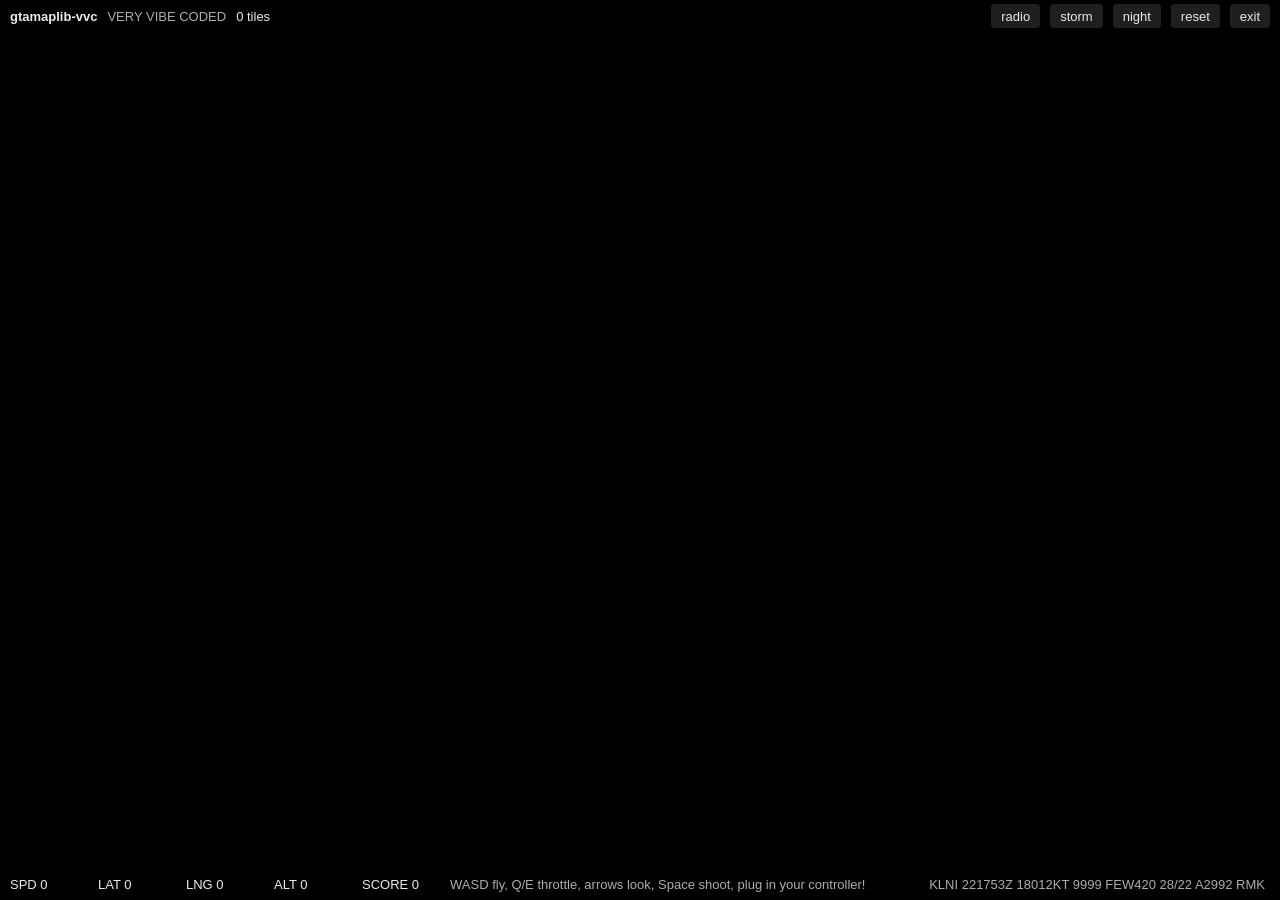
==== game/index.html @ cfb3151f "update game mode" ====
<!doctype html>
<html lang="en">
  <head>
    <meta charset="utf-8">
    <meta name="viewport" content="width=device-width, initial-scale=1">
    <title>gtamaplib-vvc</title>
    <link rel="icon" type="image/png" href="../ui/gtamaplib-vc.png">
    <link rel="stylesheet" href="style.css">
  </head>
  <body>
    <canvas id="scene"></canvas>
    <canvas id="overlay"></canvas>
    <div id="hud-top">
      <div class="hud-group">
        <strong>gtamaplib-vvc</strong>
        <span id="mode">VERY VIBE CODED</span>
        <span id="tiles">0 tiles</span>
      </div>
      <div class="hud-group">
        <button id="phone-button" hidden>phone</button>
        <button id="radio-button">radio</button>
        <button id="weather">storm</button>
        <button id="day-night">night</button>
        <button id="reset">reset</button>
        <button id="exit">exit</button>
      </div>
    </div>
    <div id="hud-bottom">
      <span id="speed">SPD 0</span>
      <span id="latitude">LAT 0</span>
      <span id="longitude">LNG 0</span>
      <span id="altitude">ALT 0</span>
      <span id="score">SCORE 0</span>
      <span id="status">WASD fly, Q/E throttle, arrows look, Space shoot, plug in your controller!</span>
      <span id="metar">KLNI 221753Z 18012KT 9999 FEW420 28/22 A2992 RMK</span>
    </div>
    <div id="radio"></div>
    <script type="module" src="app.js"></script>
  </body>
</html>
---- game/style.css ----
html,
body {
  width: 100%;
  height: 100%;
  margin: 0;
  overflow: hidden;
  background: #3f81bd;
  color: rgba(255, 255, 255, 0.92);
  font: 13px -apple-system, BlinkMacSystemFont, "Helvetica Neue", Arial, sans-serif;
  -webkit-user-select: none;
  user-select: none;
}

body.trevor {
  filter: blur(2px) brightness(1.25) contrast(1.5) hue-rotate(180deg) saturate(0.5);
  transform: rotate(-1deg) scaleX(-1.05) scaleY(1.05);
}

canvas {
  position: fixed;
  inset: 0;
  width: 100vw;
  height: 100vh;
}

#overlay {
  pointer-events: none;
}

#hud-top,
#hud-bottom {
  position: fixed;
  z-index: 3;
  display: flex;
  align-items: center;
  gap: 10px;
  min-height: 32px;
  padding: 0 10px;
  background: rgba(0, 0, 0, 0.42);
  backdrop-filter: blur(10px);
}

#hud-top {
  top: 0;
  left: 0;
  right: 0;
  justify-content: space-between;
}

#hud-bottom {
  left: 0;
  bottom: 0;
  right: 0;
  gap: 5px;
}

#hud-top strong {
  font-weight: 600;
}

.hud-group {
  display: flex;
  align-items: center;
  gap: 10px;
  min-width: 0;
}

#mode,
#status {
  color: rgba(255, 255, 255, 0.68);
}

#hud-bottom span {
  min-width: 78px;
  margin-right: 5px;
}

#status {
  flex: 1;
  min-width: 0;
  margin-right: 0;
}

#metar {
  min-width: max-content;
  margin-left: auto;
  margin-right: 0;
  text-align: right;
  color: rgba(255, 255, 255, 0.68);
}

#radio {
  position: fixed;
  left: 50%;
  top: 48px;
  z-index: 4;
  max-width: min(760px, calc(100vw - 48px));
  padding: 9px 14px;
  border-radius: 8px;
  color: rgba(255, 245, 190, 0.94);
  background: rgba(0, 0, 0, 0.48);
  box-shadow: 0 0 0 1px rgba(255, 255, 255, 0.08);
  backdrop-filter: blur(10px);
  font-size: 17px;
  line-height: 1.25;
  text-align: center;
  text-shadow: 0 1px 1px rgba(0, 0, 0, 0.8);
  transform: translateX(-50%);
  opacity: 0;
  transition: opacity 180ms ease;
  pointer-events: none;
}

#radio.visible {
  opacity: 1;
}

button {
  min-height: 24px;
  padding: 0 10px;
  border: 0;
  border-radius: 4px;
  color: rgba(255, 255, 255, 0.9);
  background: rgba(255, 255, 255, 0.12);
  font: inherit;
  cursor: pointer;
  -webkit-tap-highlight-color: transparent;
  -webkit-user-select: none;
  user-select: none;
}

button:hover {
  background: rgba(255, 255, 255, 0.18);
}

button:focus,
button:focus-visible,
button:active {
  outline: none;
  box-shadow: none;
}

button.active {
  color: rgba(20, 24, 28, 0.92);
  background: rgba(255, 235, 145, 0.82);
}

button.active:hover {
  background: rgba(255, 242, 174, 0.9);
}
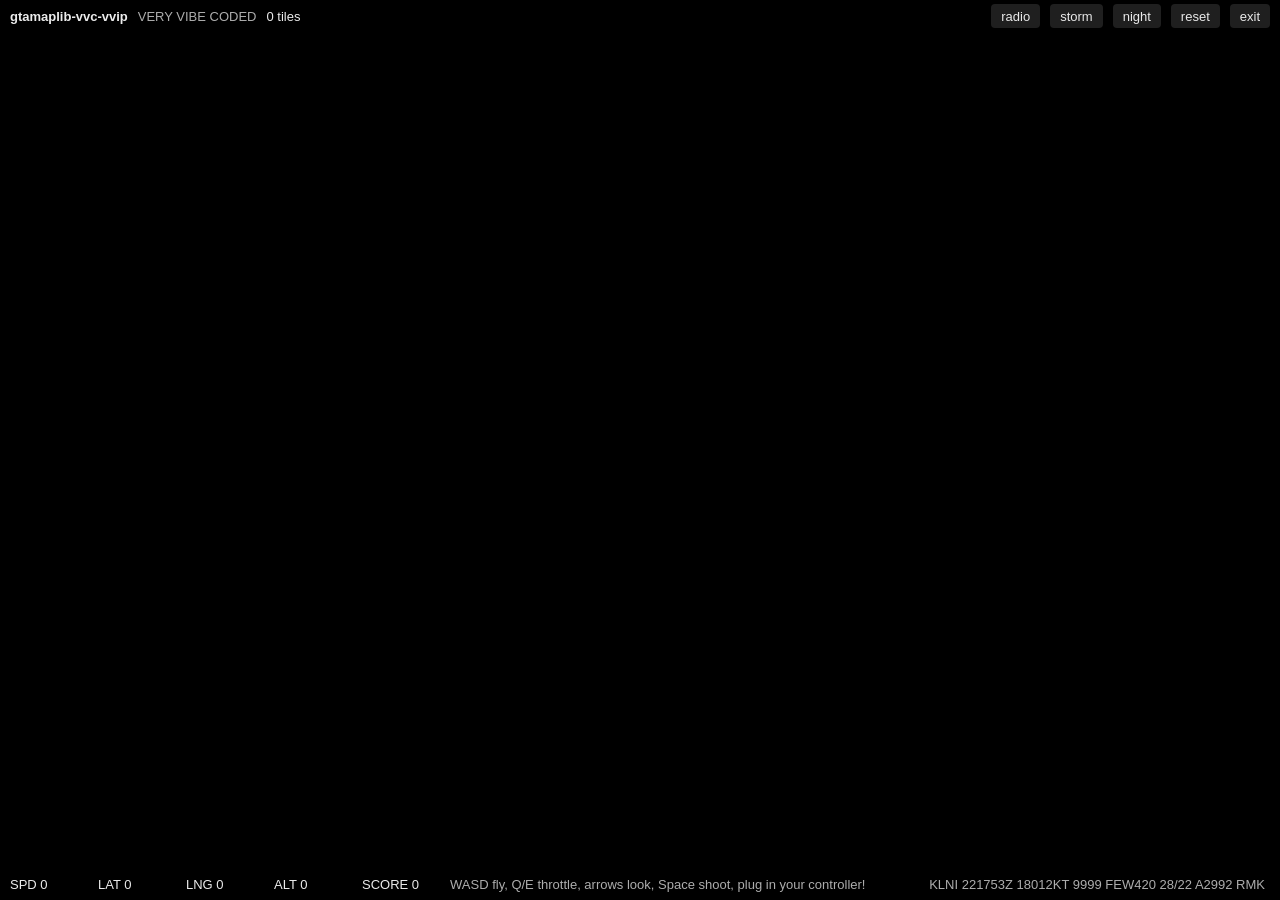
==== commit 3d7dec85: "cosmetic changes" ====
--- a/game/index.html
+++ b/game/index.html
@@ -12,7 +12,7 @@
     <canvas id="overlay"></canvas>
     <div id="hud-top">
       <div class="hud-group">
-        <strong>gtamaplib-vvc</strong>
+        <strong>gtamaplib-vvc-vvip</strong>
         <span id="mode">VERY VIBE CODED</span>
         <span id="tiles">0 tiles</span>
       </div>
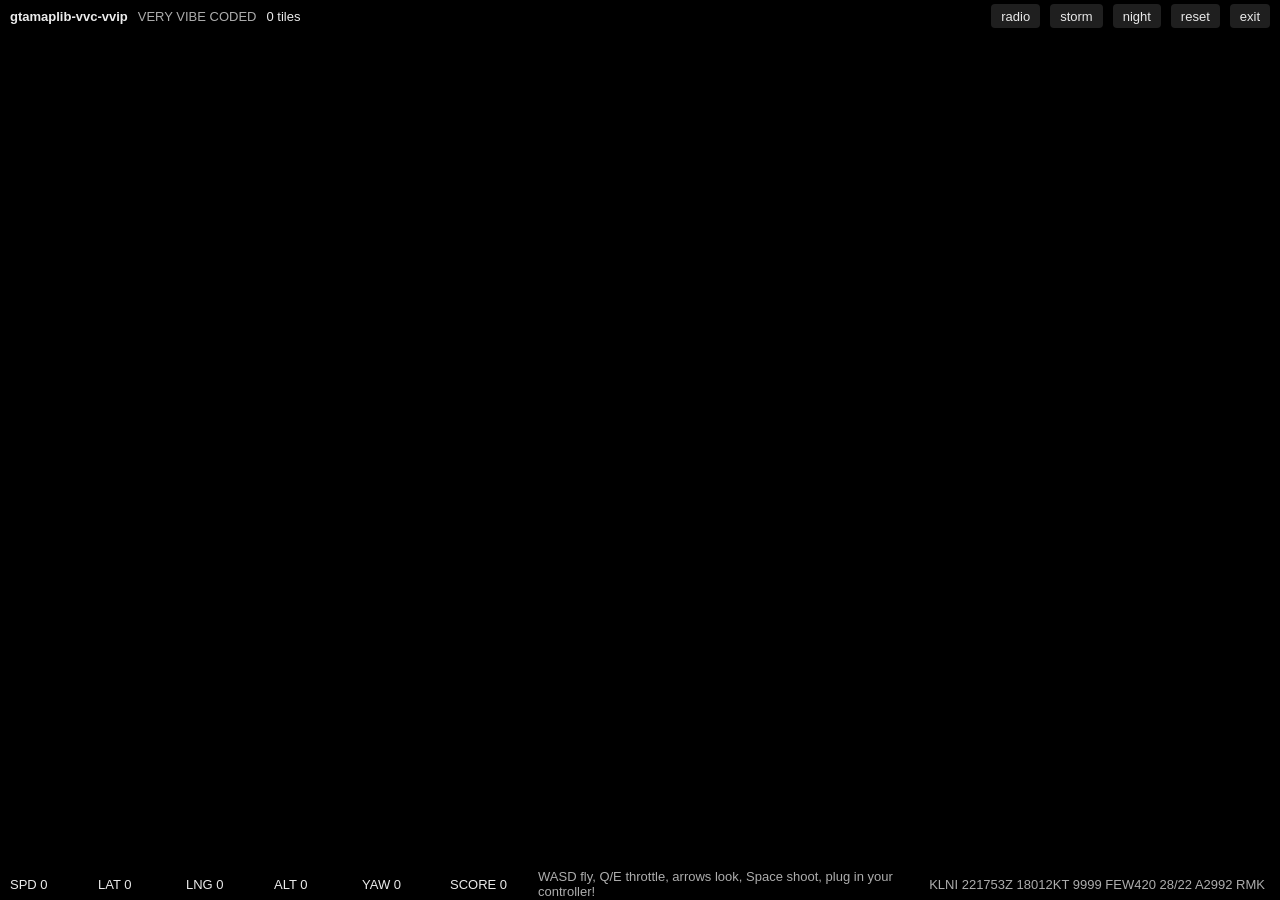
==== commit 2058483e: "update game mode" ====
--- a/game/index.html
+++ b/game/index.html
@@ -18,7 +18,7 @@
       </div>
       <div class="hud-group">
         <button id="phone-button" hidden>phone</button>
-        <button id="radio-button">radio</button>
+        <button id="radio-button" title="comma/dot to skip back/forward">radio</button>
         <button id="weather">storm</button>
         <button id="day-night">night</button>
         <button id="reset">reset</button>
@@ -30,6 +30,7 @@
       <span id="latitude">LAT 0</span>
       <span id="longitude">LNG 0</span>
       <span id="altitude">ALT 0</span>
+      <span id="yaw">YAW 0</span>
       <span id="score">SCORE 0</span>
       <span id="status">WASD fly, Q/E throttle, arrows look, Space shoot, plug in your controller!</span>
       <span id="metar">KLNI 221753Z 18012KT 9999 FEW420 28/22 A2992 RMK</span>
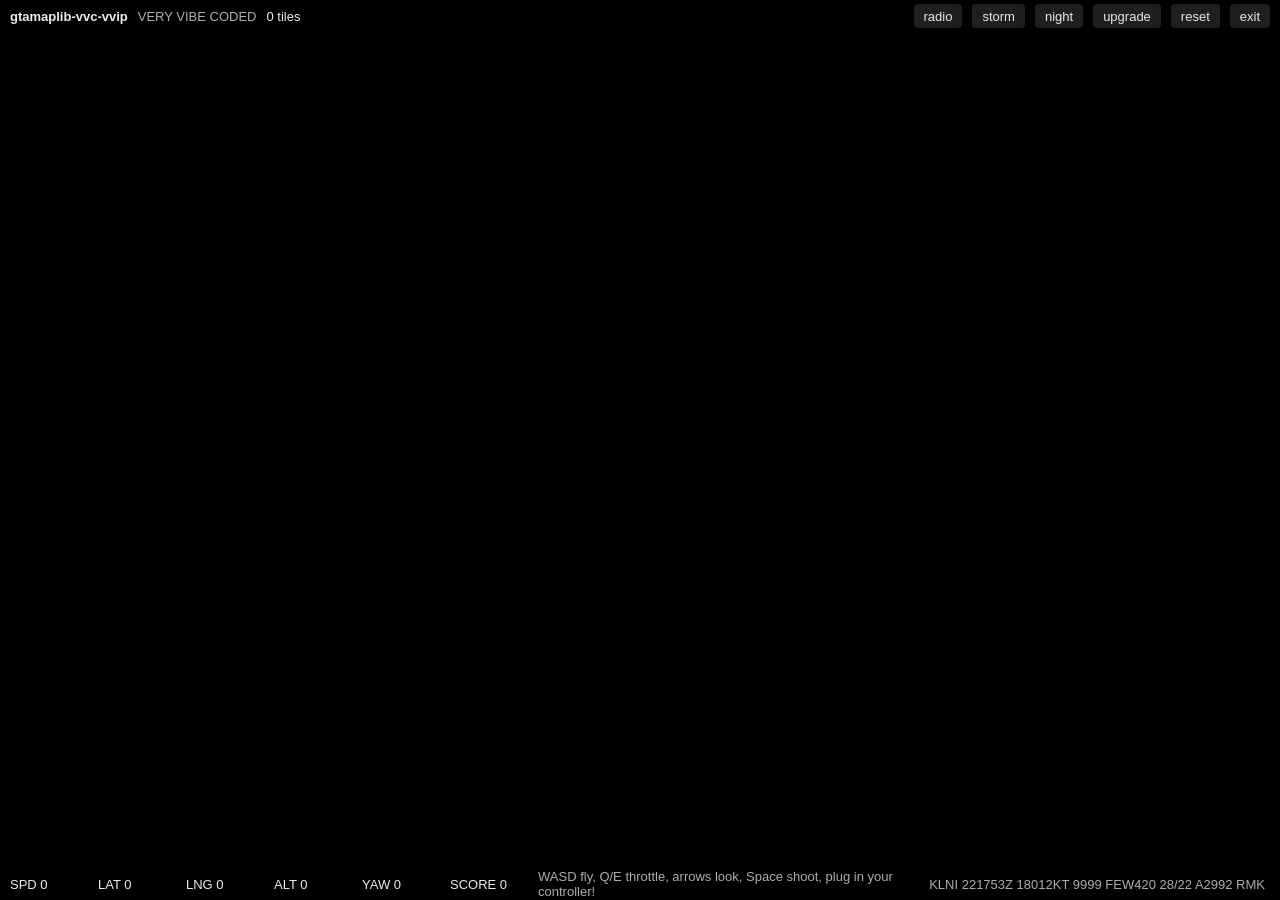
==== commit 04a9852a: "update game" ====
--- a/game/index.html
+++ b/game/index.html
@@ -18,9 +18,10 @@
       </div>
       <div class="hud-group">
         <button id="phone-button" hidden>phone</button>
-        <button id="radio-button" title="comma/dot to skip back/forward">radio</button>
+        <button id="radio-button" title="comma/dot/slash for back/forward/toggle">radio</button>
         <button id="weather">storm</button>
         <button id="day-night">night</button>
+        <button id="upgrade">upgrade</button>
         <button id="reset">reset</button>
         <button id="exit">exit</button>
       </div>
--- a/game/style.css
+++ b/game/style.css
@@ -9,6 +9,26 @@
   font: 13px -apple-system, BlinkMacSystemFont, "Helvetica Neue", Arial, sans-serif;
   -webkit-user-select: none;
   user-select: none;
+}
+
+body.michael {
+  filter: brightness(0.75) sepia(1);
+  transform: none;
+}
+
+body.amanda {
+  filter: saturate(4);
+  transform: none;
+}
+
+body.jimmy {
+  filter: invert(1);
+  transform: none;
+}
+
+body.tracey {
+  filter: hue-rotate(90deg);
+  transform: none;
 }
 
 body.trevor {
@@ -89,11 +109,17 @@
   color: rgba(255, 255, 255, 0.68);
 }
 
+#metar.event {
+  color: rgba(255, 255, 255, 0.92);
+  cursor: pointer;
+}
+
 #radio {
   position: fixed;
   left: 50%;
   top: 48px;
   z-index: 4;
+  width: max-content;
   max-width: min(760px, calc(100vw - 48px));
   padding: 9px 14px;
   border-radius: 8px;
@@ -104,6 +130,7 @@
   font-size: 17px;
   line-height: 1.25;
   text-align: center;
+  text-wrap: balance;
   text-shadow: 0 1px 1px rgba(0, 0, 0, 0.8);
   transform: translateX(-50%);
   opacity: 0;
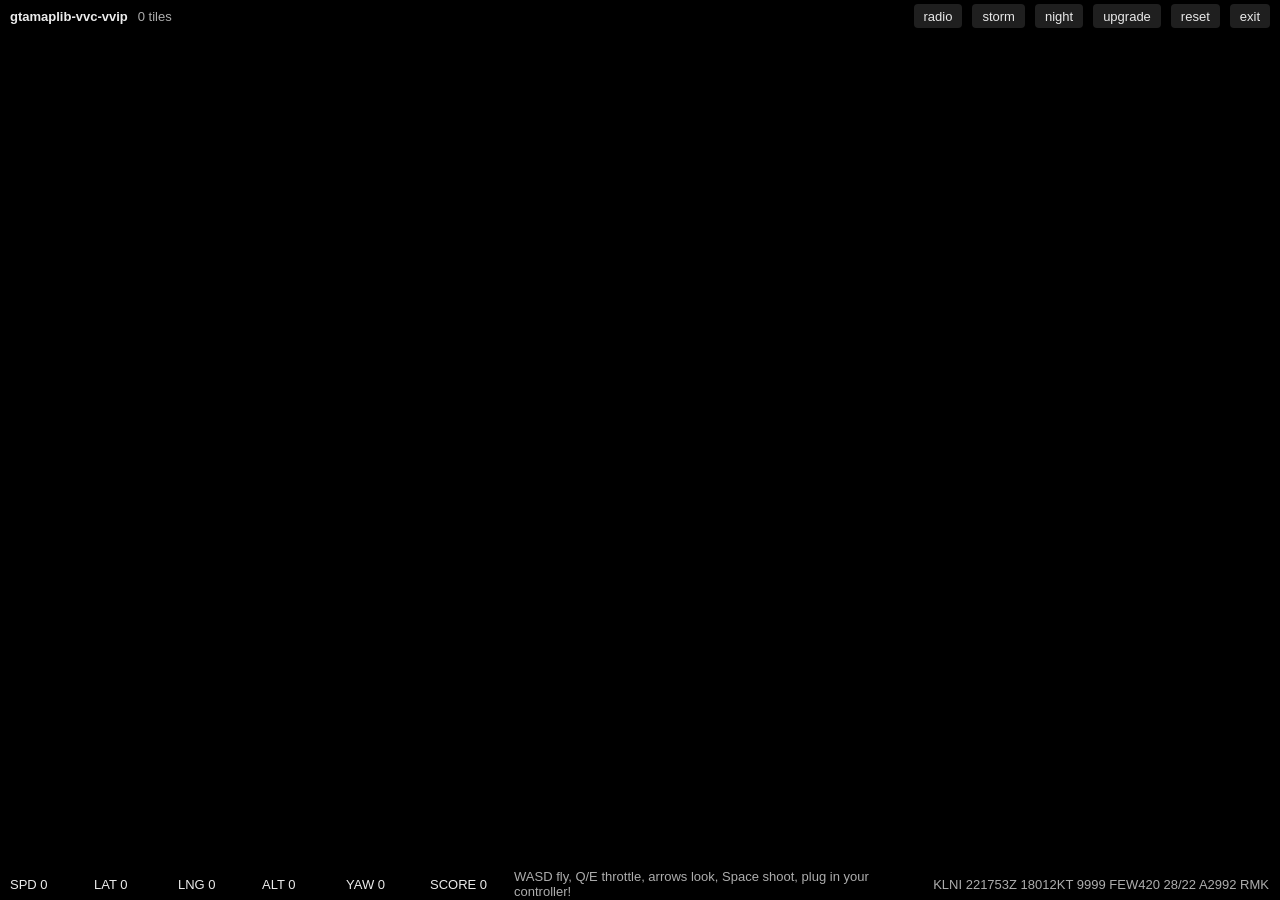
==== commit c41e9acb: "update game mode" ====
--- a/game/index.html
+++ b/game/index.html
@@ -13,7 +13,6 @@
     <div id="hud-top">
       <div class="hud-group">
         <strong>gtamaplib-vvc-vvip</strong>
-        <span id="mode">VERY VIBE CODED</span>
         <span id="tiles">0 tiles</span>
       </div>
       <div class="hud-group">
@@ -26,6 +25,7 @@
         <button id="exit">exit</button>
       </div>
     </div>
+    <div id="weather-status">STORM MODE: TASTEFUL APOCALYPSE</div>
     <div id="hud-bottom">
       <span id="speed">SPD 0</span>
       <span id="latitude">LAT 0</span>
--- a/game/style.css
+++ b/game/style.css
@@ -85,14 +85,32 @@
   min-width: 0;
 }
 
-#mode,
+#tiles,
 #status {
   color: rgba(255, 255, 255, 0.68);
 }
 
 #hud-bottom span {
   min-width: 78px;
-  margin-right: 5px;
+  margin-right: 1px;
+}
+
+#weather-status {
+  position: fixed;
+  top: 42px;
+  right: 12px;
+  z-index: 4;
+  color: rgba(255, 255, 255, 0.92);
+  font-weight: 600;
+  letter-spacing: 0;
+  text-shadow: 0 1px 2px rgba(0, 0, 0, 0.72);
+  opacity: 0;
+  pointer-events: none;
+  transition: opacity 160ms ease;
+}
+
+#weather-status.visible {
+  opacity: 1;
 }
 
 #status {
